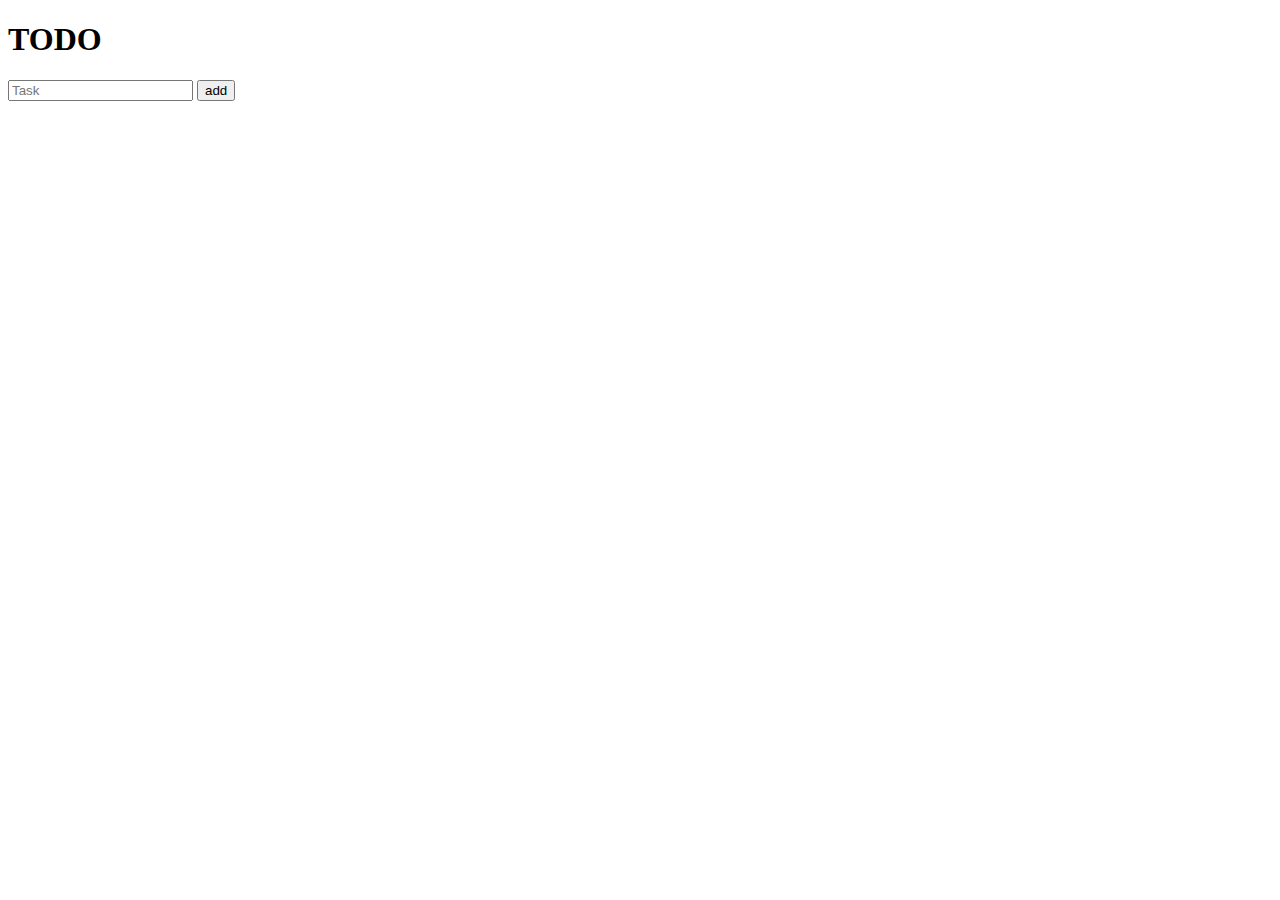
==== Assignment 3/index.html @ cbf578ac "Fuctionality Done, Styling pending" ====
<!DOCTYPE html>
<html lang="en">
<head>
    <meta charset="UTF-8">
    <meta http-equiv="X-UA-Compatible" content="IE=edge">
    <meta name="viewport" content="width=device-width, initial-scale=1.0">
    <title>Document</title>
    <link rel="stylesheet" href="style.css">
</head>
<body>
    <h1>TODO</h1>
    <div class="main_container">
        <ul id="tasks"></ul>
        <input id="task_input" type="text" placeholder="Task">
        <input class="btn" value="add" id="add_task" type="button" onclick="addTask()">
    </div>
    <span id="error_box"></span>
    <script src="app.js"></script>
</body>
</html>
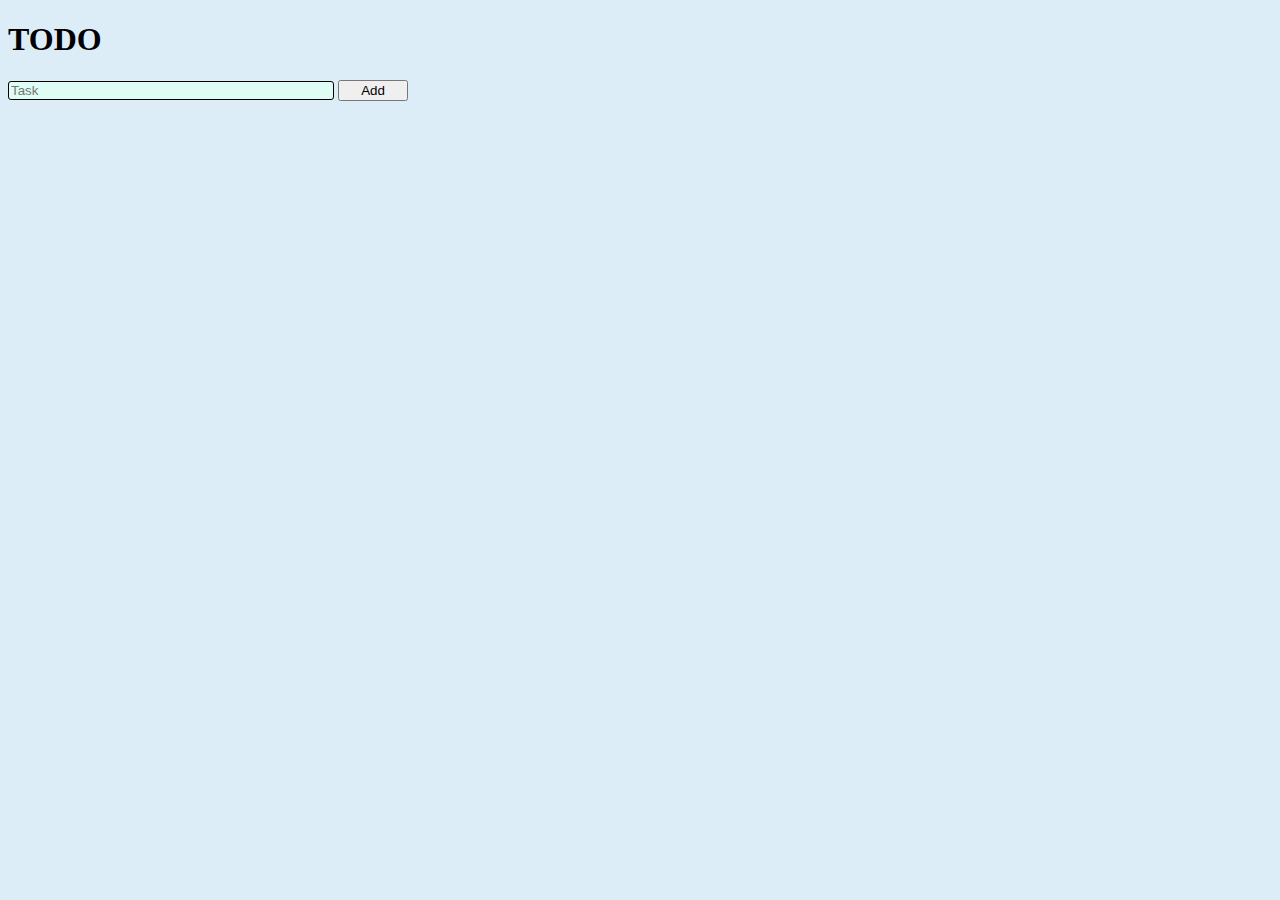
==== commit 072ff647: "assignment 3 complete" ====
--- a/Assignment 3/index.html
+++ b/Assignment 3/index.html
@@ -5,16 +5,20 @@
     <meta http-equiv="X-UA-Compatible" content="IE=edge">
     <meta name="viewport" content="width=device-width, initial-scale=1.0">
     <title>Document</title>
+    <link href="https://cdn.jsdelivr.net/npm/bootstrap@5.0.2/dist/css/bootstrap.min.css" rel="stylesheet" integrity="sha384-EVSTQN3/azprG1Anm3QDgpJLIm9Nao0Yz1ztcQTwFspd3yD65VohhpuuCOmLASjC" crossorigin="anonymous">
     <link rel="stylesheet" href="style.css">
 </head>
 <body>
-    <h1>TODO</h1>
+    <h1 class="d-flex justify-content-center mt-3">TODO</h1>
     <div class="main_container">
-        <ul id="tasks"></ul>
-        <input id="task_input" type="text" placeholder="Task">
-        <input class="btn" value="add" id="add_task" type="button" onclick="addTask()">
+        <div class="d-flex flex-column justify-content-center mt-4">
+            <input class="input_area" id="task_input" type="text" placeholder="Task">
+            <input class="btn btn-success mt-2" value="Add" id="add_task" type="button" onclick="addTask()">
+        </div>
+        <ul id="tasks" class="justify-content-between"></ul>
     </div>
     <span id="error_box"></span>
+    <script src="https://cdn.jsdelivr.net/npm/bootstrap@5.0.2/dist/js/bootstrap.bundle.min.js" integrity="sha384-MrcW6ZMFYlzcLA8Nl+NtUVF0sA7MsXsP1UyJoMp4YLEuNSfAP+JcXn/tWtIaxVXM" crossorigin="anonymous"></script>
     <script src="app.js"></script>
 </body>
 </html>--- a/Assignment 3/style.css
+++ b/Assignment 3/style.css
@@ -0,0 +1,39 @@
+body{
+    background-color: rgb(221, 237, 248);
+}
+
+.input_area{
+    width: 320px;
+    align-self: center;
+    border-radius: 3px;
+    border: 1px solid;
+    background-color: rgb(223, 253, 245);
+}
+
+.btn{
+    width: 70px;
+    align-self: center;
+}
+
+ul{
+    max-width: 70rem;
+    margin: auto;
+}
+
+.btn_update{
+    border: none;
+    margin-right: 5px;
+    height: 40px;
+}
+.btn_done{
+    border: none;
+    margin-right: 10px;
+    height: 40px;
+}
+
+p{
+    font-weight: 500;
+    align-items: center;
+    margin-bottom: 0;
+    font-size: 25px;
+}